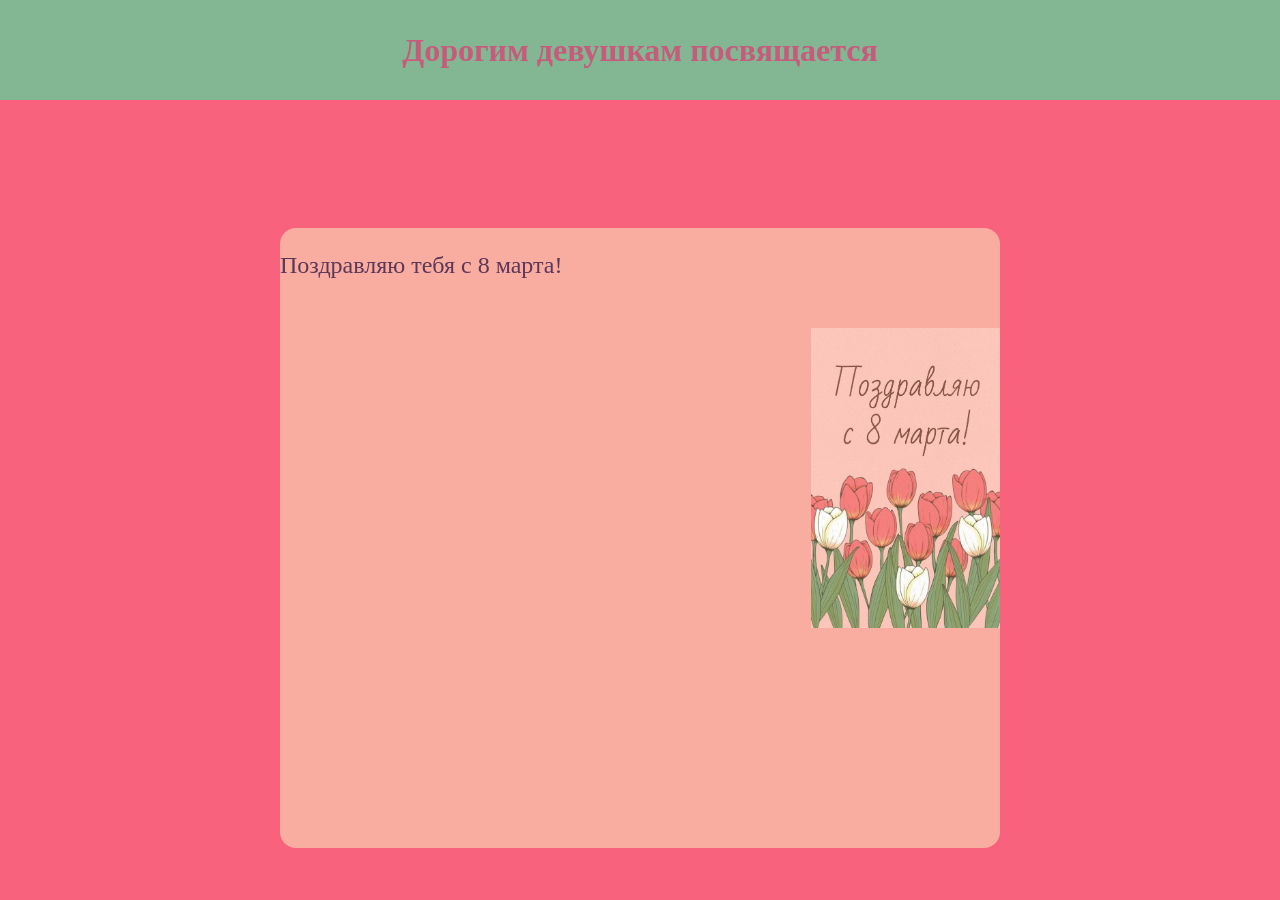
==== index.html @ 2249088c "Add files via upload" ====
<!DOCTYPE html>
<html lang="en">
<head>
    <meta charset="UTF-8">
    <title>Main Page</title>
    <link rel="stylesheet" href="style.css">
</head>
<body>
<header>
    <h1>Дорогим девушкам посвящается</h1>
</header>

<div class="main-div">
    <p>Поздравляю тебя с 8 марта!</p>
    <img src="sources/photo.jpg" alt="С 8 марта!" class="image">
</div>

</body>
</html>
---- style.css ----
body {
    font-family: "Bitstream Vera Sans Mono", "Segoe UI";
    justify-content: center;
    margin: 0;
    padding: 0;
    background: #f9627d;
}

header {
    display: flex;
    justify-content: center;
    background: #83b692;
    align-items: center;
    height: 100px;
    border-bottom: #5b3758;
}

.main-div {
    width: 720px;
    min-height: 620px;
    max-height: 680px;
    overflow: auto;
    border-radius: 16px;
    margin-top: 10%;
    margin-left:auto;
    margin-right:auto;
    background: #f9ada0;
    display: flex;
    justify-content: center;
}

.image {
    margin-top: 100px;
    width: auto;
    height: 300px;
    object-fit: contain;
}

h1 {
    color: #c65b7c;
}

p {
    color: #5b3758;
    font-size: 24px;
    width: 720px;
    height: 120px;
}
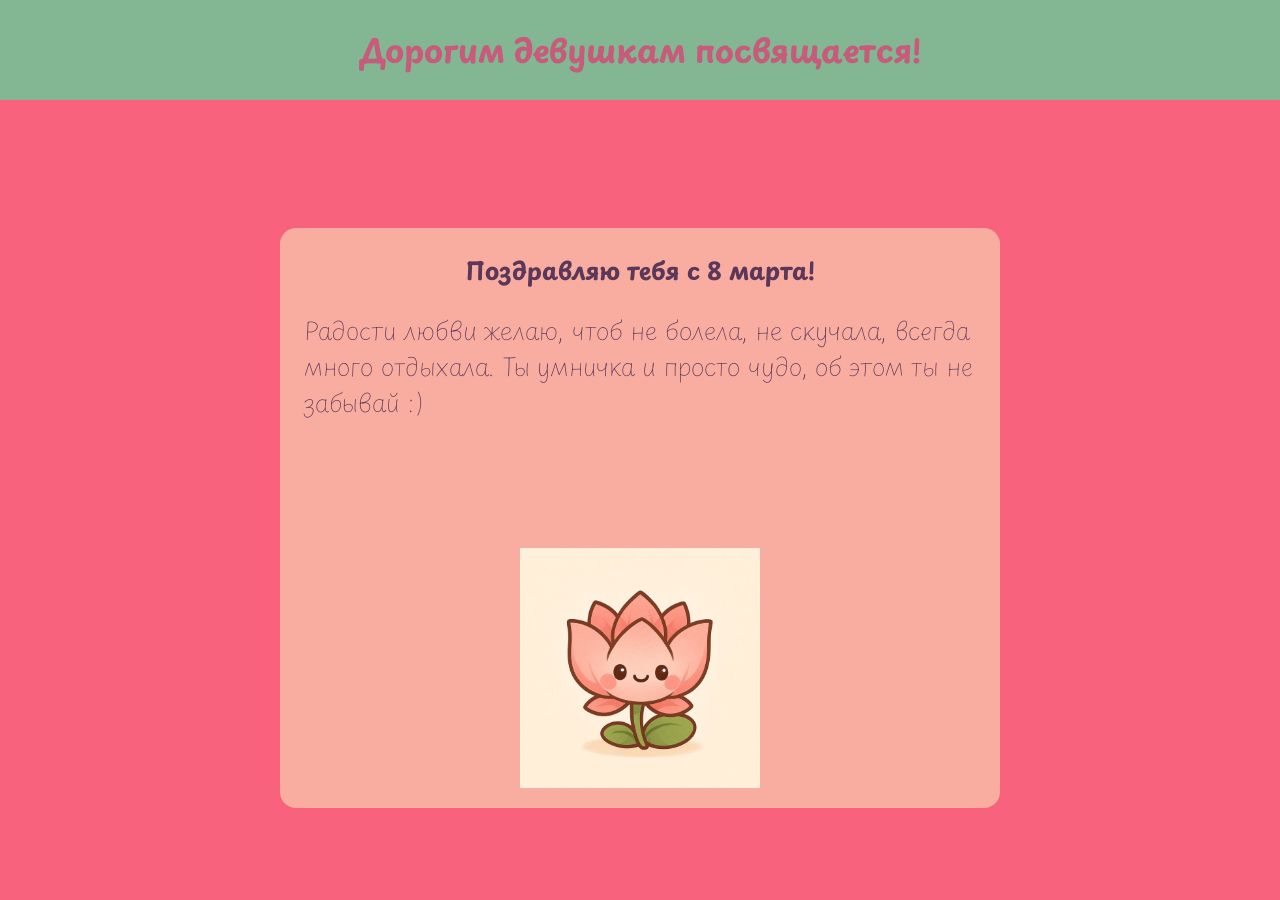
==== commit 6a2f370d: "Add files via upload" ====
--- a/index.html
+++ b/index.html
@@ -4,15 +4,22 @@
     <meta charset="UTF-8">
     <title>Main Page</title>
     <link rel="stylesheet" href="style.css">
+    <style>
+        @import url('https://fonts.googleapis.com/css2?family=Playpen+Sans:wght@100..800&display=swap');
+    </style>
 </head>
 <body>
 <header>
-    <h1>Дорогим девушкам посвящается</h1>
+    <h1>Дорогим девушкам посвящается!</h1>
 </header>
 
 <div class="main-div">
-    <p>Поздравляю тебя с 8 марта!</p>
-    <img src="sources/photo.jpg" alt="С 8 марта!" class="image">
+    <div class="sub-div">
+        <p><strong>Поздравляю тебя с 8 марта!</strong></p>
+        <p style="margin-left: 24px">Радости любви желаю, чтоб не болела, не скучала, всегда много отдыхала. Ты умничка и просто чудо, об этом ты не забывай :)</p>
+
+    </div>
+    <img src="sources/flower.png" alt="С 8 марта!" class="image">
 </div>
 
 </body>
--- a/style.css
+++ b/style.css
@@ -1,5 +1,8 @@
 body {
-    font-family: "Bitstream Vera Sans Mono", "Segoe UI";
+      font-family: "Playpen Sans", cursive;
+      font-optical-sizing: auto;
+      font-weight: 100;
+      font-style: normal;
     justify-content: center;
     margin: 0;
     padding: 0;
@@ -17,8 +20,7 @@
 
 .main-div {
     width: 720px;
-    min-height: 620px;
-    max-height: 680px;
+    height: 580px;
     overflow: auto;
     border-radius: 16px;
     margin-top: 10%;
@@ -29,10 +31,16 @@
     justify-content: center;
 }
 
+.sub-div {
+    width: 720px;
+    height: 300px;
+}
+
 .image {
-    margin-top: 100px;
+    position: absolute;
+    margin-top: 320px;
     width: auto;
-    height: 300px;
+    height: 240px;
     object-fit: contain;
 }
 
@@ -43,6 +51,7 @@
 p {
     color: #5b3758;
     font-size: 24px;
-    width: 720px;
-    height: 120px;
+    justify-content: center;
+    display: flex;
+
 }
